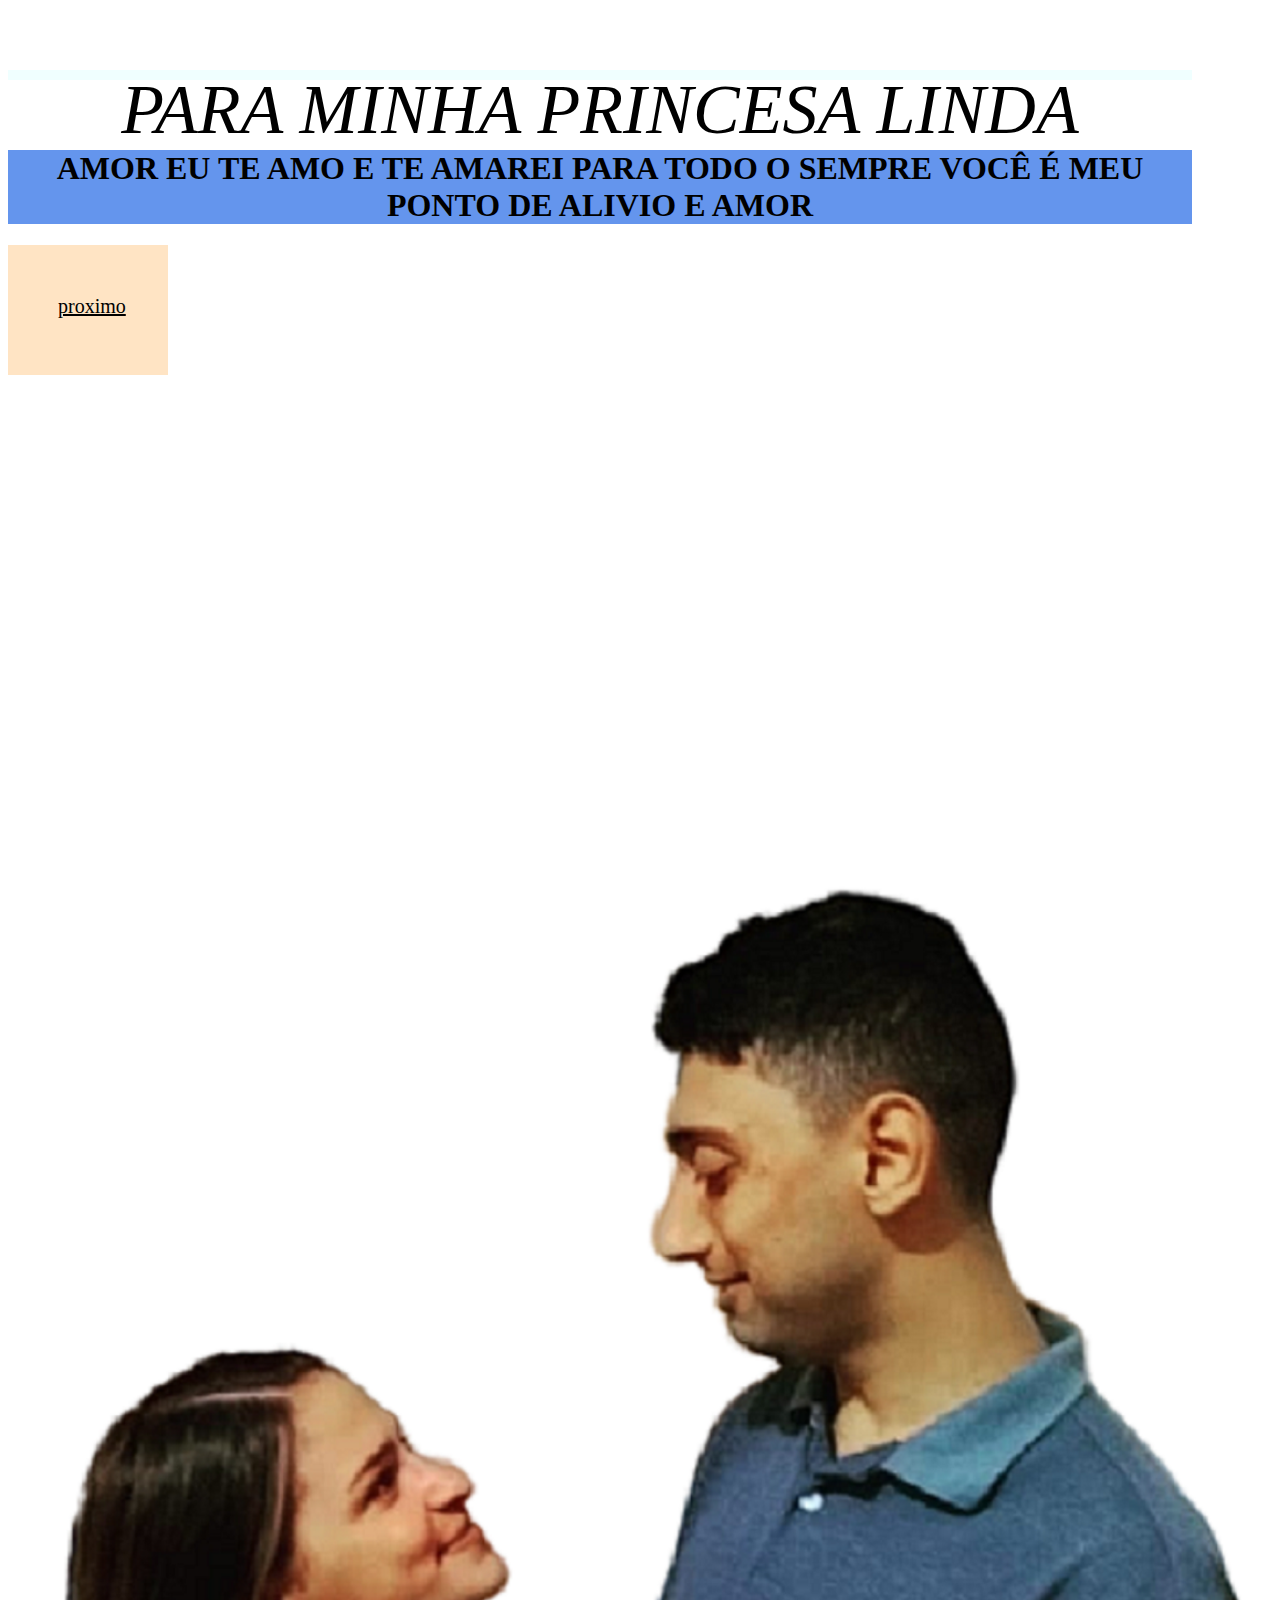
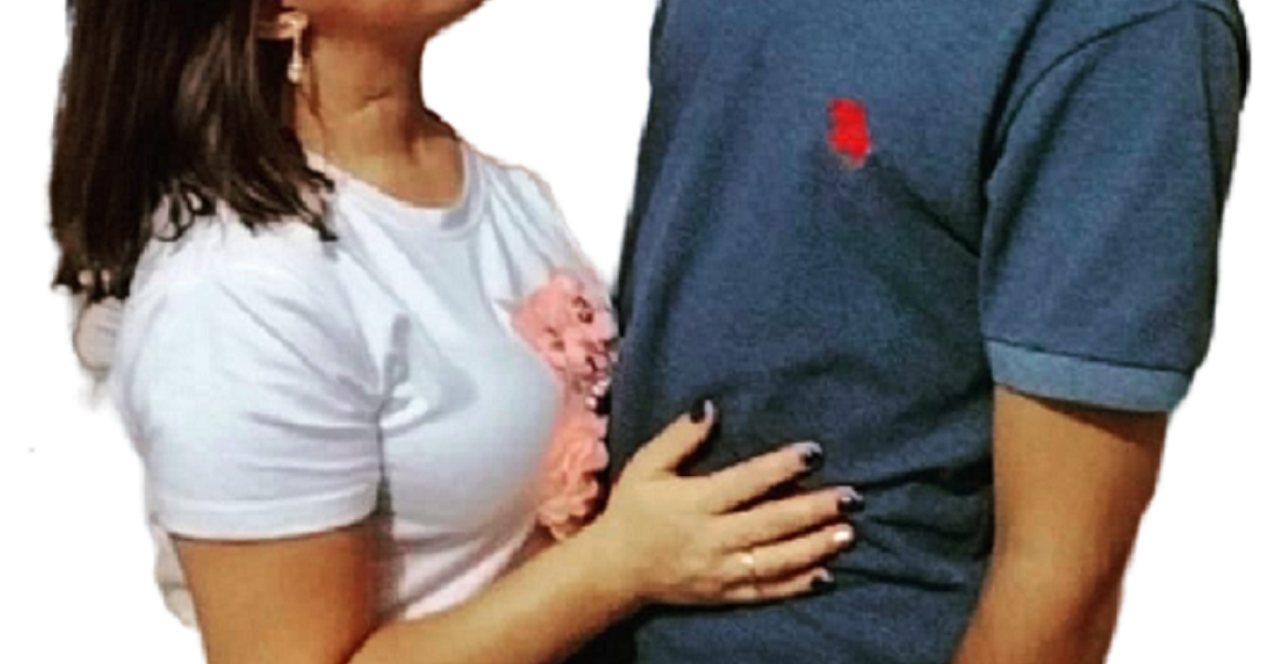
==== index.html @ 1d720609 "Add files via upload" ====
<!DOCTYPE html>
<html>
<head>
<meta charset="UTF-8"/>
<title>Document</title>
    <link rel="stylesheet" href="stylo.css">
</head>
<body>

<p><i>PARA MINHA PRINCESA LINDA</i></p>
   
    <h1>AMOR EU TE AMO E TE AMAREI PARA TODO O SEMPRE 
    VOCÊ É MEU PONTO DE ALIVIO E AMOR
    </h1>
    <a href="amor.html">proximo</a>
    </body>
</html>
---- stylo.css ----
html {
    width: 1200px;
    height: 2264px;
    background-image: url(2%20-%20Copia.png);
    background-repeat: no-repeat;
    background-size:cover;
    background-attachment:scroll;
}

P{
    font-size: 70px;
    text-align: center;
 height: 10px;
    background-color: azure;  
}

h1{
    background-color: cornflowerblue;
    text-align: center;
    
}

 
a {
    font-size: 20px;
    padding: 50px 50px;
    width: 60px;
    height: 30px;
    display:block;
    color:black;
    background-color:bisque;
}
a:hover{
    border-radius: 30px;
 padding: 55px 55px;
    width: 70px;
    height: 40px;
    display:block;
    color:azure;
    background-color:fuchsia;  
}
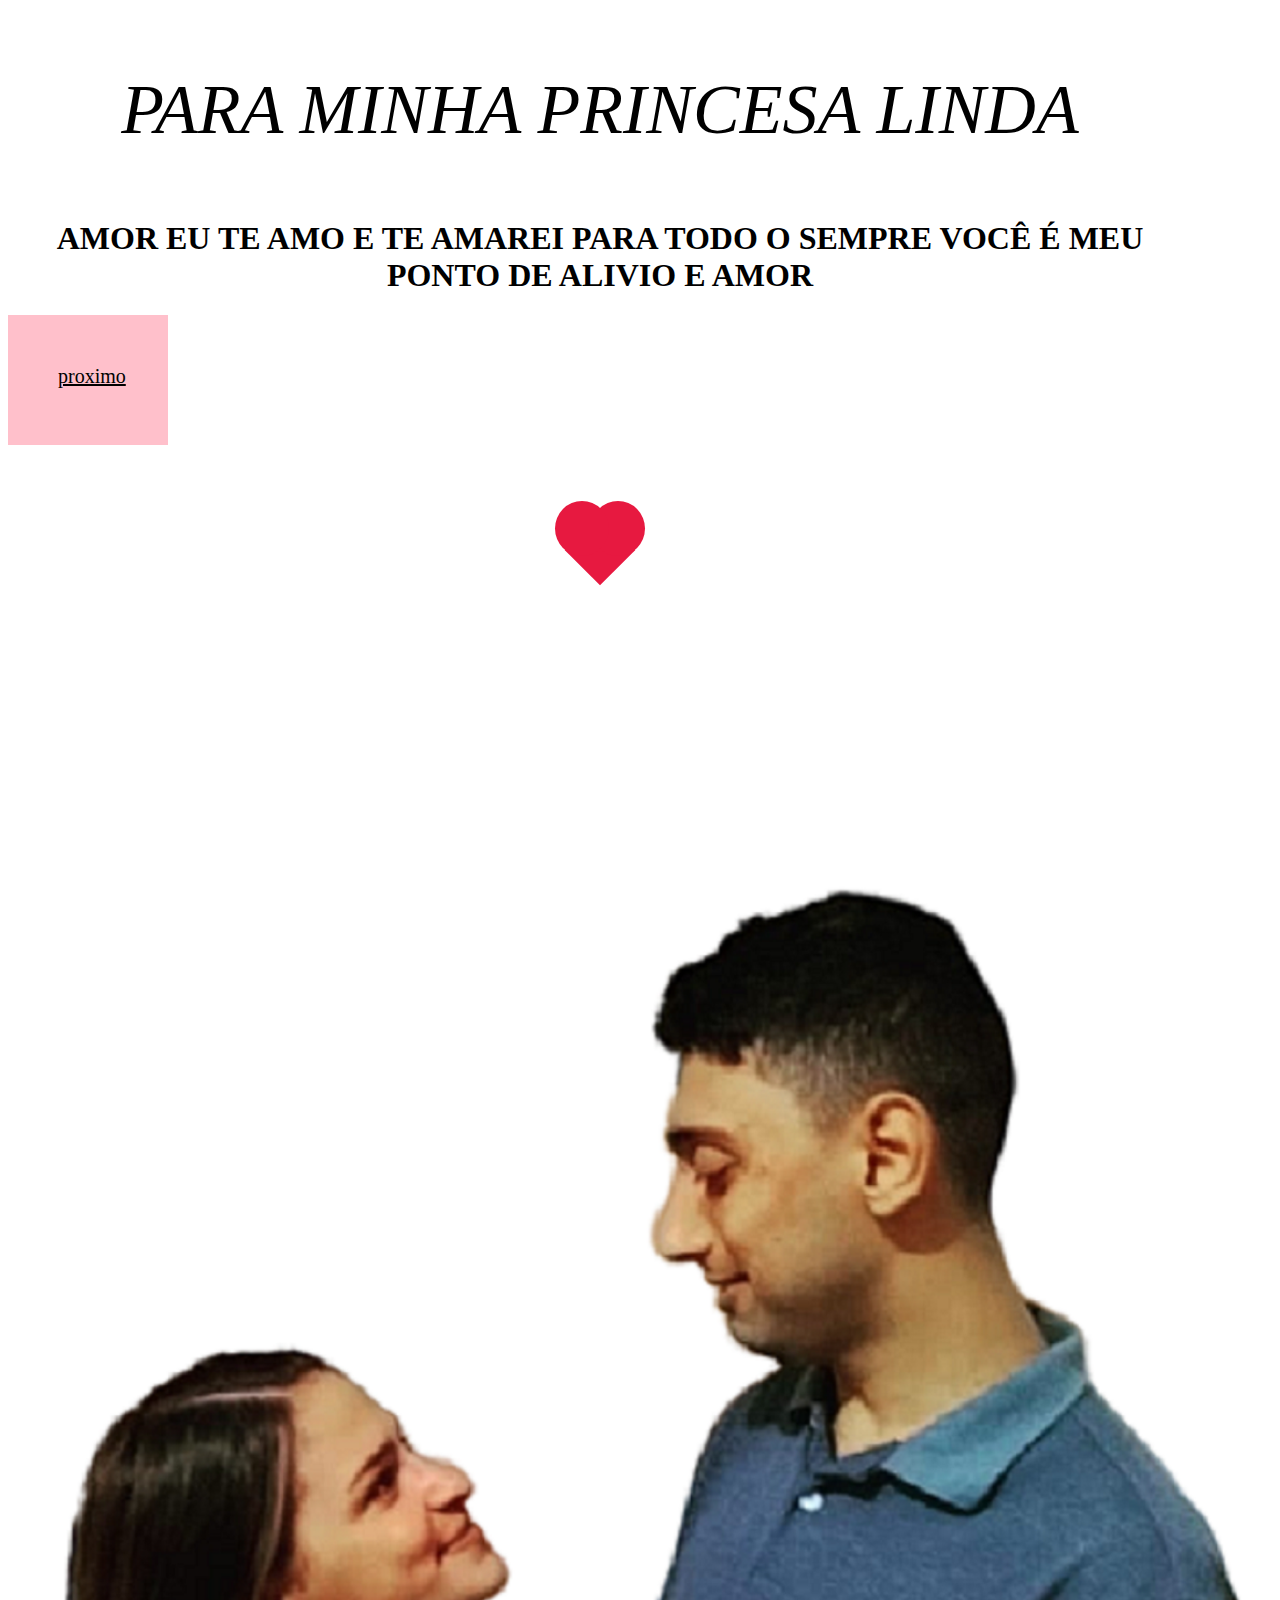
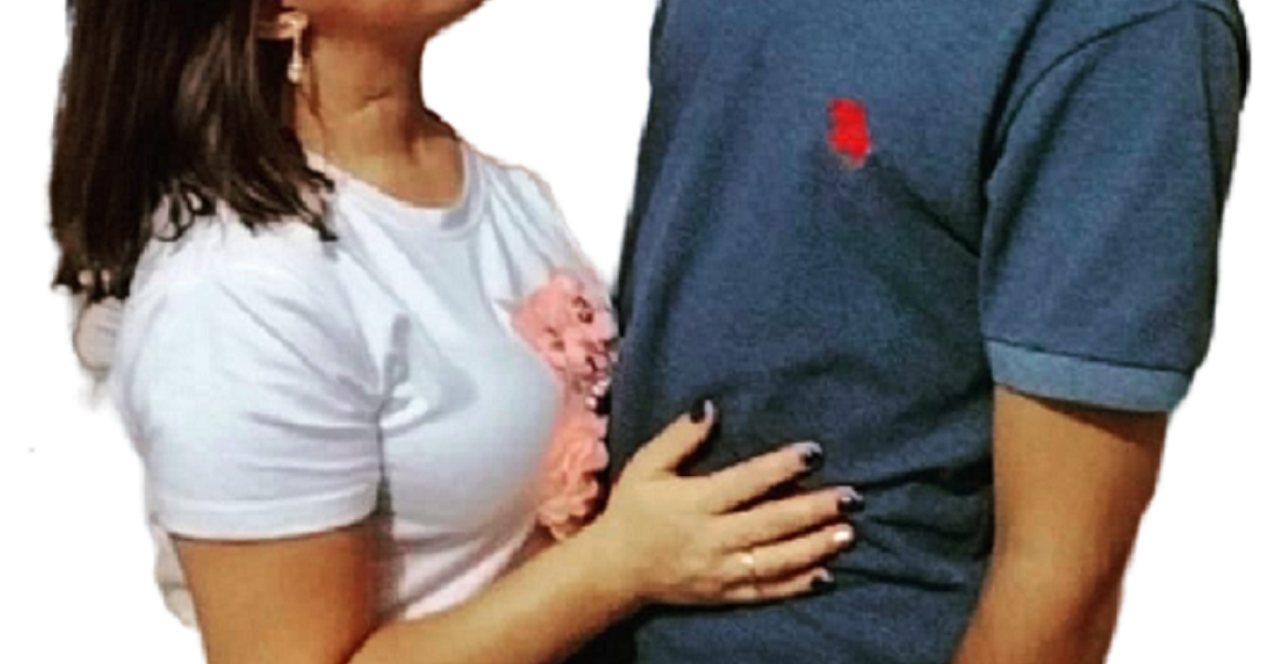
==== commit 2749712c: "Add files via upload" ====
--- a/index.html
+++ b/index.html
@@ -2,7 +2,7 @@
 <html>
 <head>
 <meta charset="UTF-8"/>
-<title>Document</title>
+<title>TEAMOTATA</title>
     <link rel="stylesheet" href="stylo.css">
 </head>
 <body>
@@ -13,5 +13,9 @@
     VOCÊ É MEU PONTO DE ALIVIO E AMOR
     </h1>
     <a href="amor.html">proximo</a>
+      <div class="content-coracao">
+  <div class="square"></div>
+  <div class="circle"></div>
+</div>
     </body>
 </html>--- a/stylo.css
+++ b/stylo.css
@@ -10,15 +10,9 @@
 P{
     font-size: 70px;
     text-align: center;
- height: 10px;
-    background-color: azure;  
 }
 
-h1{
-    background-color: cornflowerblue;
-    text-align: center;
-    
-}
+h1{ text-align: center;}
 
  
 a {
@@ -28,7 +22,7 @@
     height: 30px;
     display:block;
     color:black;
-    background-color:bisque;
+    background-color:pink;
 }
 a:hover{
     border-radius: 30px;
@@ -41,9 +35,60 @@
 }
 
 
+.content-coracao {
+  position: relative;
+  display: flex;
+  justify-content: center;
+  width: 100px;
+  margin: 50px auto;
+  -webkit-animation: pulsa 1s linear 0s infinite;
+}
+@keyframes pulsa {
+  0% {
+    transform: scale(0.9) rotate(0deg);
+  }
+  50% {
+    transform: scale(1) rotate(0deg);
+  }
+  70% {
+    transform: scale(1.1) rotate(0deg);
+  }
+  80% {
+    transform: scale(1.2) rotate(0deg);
+  }
+  100% {
+    transform: scale(1) rotate(0deg);
+  }
+}
+.square {
+  transform: rotate(45deg);
+  width: 50px;
+  height: 50px;
+  background: #e71940;
+  position: absolute;
+  top: 30px;
+}
+.circle:after,
+.circle:before {
+  content: "";
+  position: absolute;
+  width: 54px;
+  height: 55px;
+  border-radius: 50%;
+  background: #e71940;
+}
+.circle:after {
+  left: 5px;
+  top: 6px;
+}
+.circle:before {
+  right: 5px;
+  top: 6px;
+}
 
 
 
 
 
 
+
